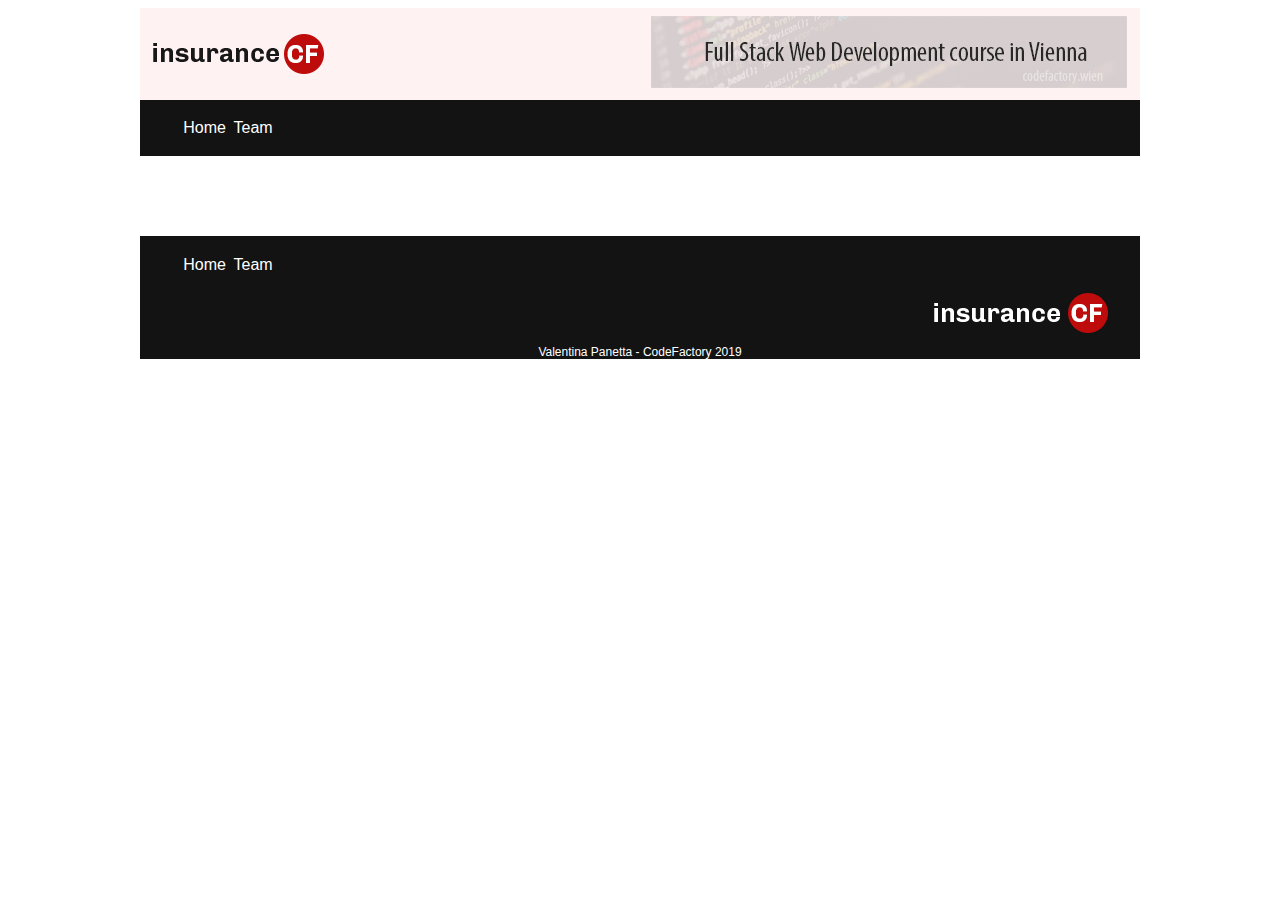
==== team.html @ 4d6f5c7a "structured html json obj and styled footer header" ====
<!DOCTYPE html>
<html lang="en">
<head>
	<meta charset="UTF-8">
	<title>Document</title>
	<link rel="stylesheet" type="text/css" href="resources/css/style.css">
</head>
<body>
<div id="wrapper">
		<!-- HEADER -->
		<div id="banner" class="flex">
			<img  src="resources/img/logo.png" alt="insurance logo">
			<a href="https://codefactory.wien/en/home-en/" target="_blank"><img id="hidden" src="resources/img/banner.png" alt="banner logo"></a>
		</div>
		<!-- NAVIGATION -->
		<nav id="header-nav">
            <ul>
                <li><a href="index.html">Home</a></li>
                <li><a href="team.html">Team</a></li>
            </ul>
        </nav>
         <!-- FOOTER -->
        <div id="footer">
            <nav id="footer-nav">
                <ul>
                    <li><a href="index.html">Home</a></li>
                    <li><a href="team.html">Team</a></li>
                </ul>
            </nav>
            <div id="logo" class="flex">
                <img src="resources/img/logo-inv.png" alt="insurance logo">
            </div>
            <p>Valentina Panetta - CodeFactory 2019</p>
        </div>
	</div>
	
</body>
</html>
---- resources/css/style.css ----
/* color palette */
body {
  font-size: 16px;
  font-family: Arial, sans-serif; }

.flex {
  display: flex; }

a {
  text-decoration: none;
  color: #FFFFFF; }

/* WRAPPER AND CONTAINER */
#wrapper {
  width: 80%;
  max-width: 1000px;
  margin: 0 auto; }

#container {
  width: 90%;
  margin: 0 auto; }

#banner {
  justify-content: space-between;
  padding: 0.5rem;
  background-color: #FFF2F3;
  align-items: center; }

#banner img {
  margin-left: 0.3rem;
  margin-right: 0.3rem; }

/* NAVIGATION HEADER AND FOOOTER*/
nav {
  background-color: #131313;
  padding: 0.2rem; }

nav li {
  display: inline; }

nav li a {
  padding-right: 0.2rem; }

/* MAIN CONTENT */
#background {
  background-image: url("resources/img/traffic.jpg");
  min-height: 380px;
  background-repeat: no-repeat;
  background-size: cover; }

/* FOOTER */
#footer {
  background-color: #131313;
  margin-top: 5rem; }

#logo {
  justify-content: flex-end;
  padding-right: 2rem; }

#footer p {
  text-align: center;
  color: #FFFFFF;
  font-size: 0.75rem; }

/*# sourceMappingURL=style.css.map */
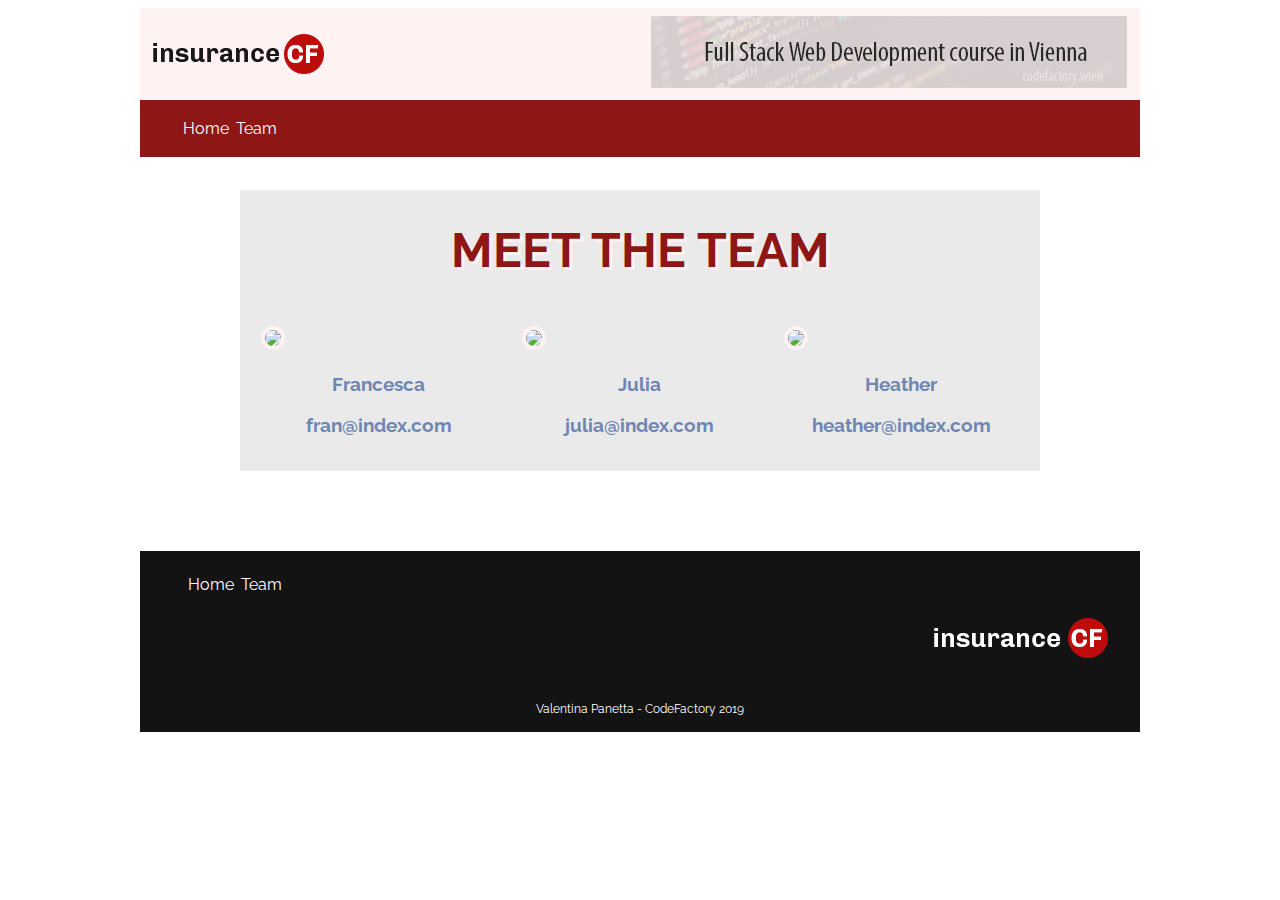
==== commit b2afcfb7: "json loop" ====
--- a/team.html
+++ b/team.html
@@ -1,25 +1,39 @@
 <!DOCTYPE html>
 <html lang="en">
+
 <head>
-	<meta charset="UTF-8">
-	<title>Document</title>
-	<link rel="stylesheet" type="text/css" href="resources/css/style.css">
+    <meta charset="UTF-8">
+    <title>Document</title>
+    <link rel="stylesheet" type="text/css" href="resources/css/style.css">
+    <link href="https://fonts.googleapis.com/css?family=Raleway:400,700&display=swap" rel="stylesheet">
 </head>
+
 <body>
-<div id="wrapper">
-		<!-- HEADER -->
-		<div id="banner" class="flex">
-			<img  src="resources/img/logo.png" alt="insurance logo">
-			<a href="https://codefactory.wien/en/home-en/" target="_blank"><img id="hidden" src="resources/img/banner.png" alt="banner logo"></a>
-		</div>
-		<!-- NAVIGATION -->
-		<nav id="header-nav">
+    <div id="wrapper">
+        <!-- HEADER -->
+        <div id="banner" class="flex">
+            <img src="resources/img/logo.png" alt="insurance logo">
+            <a href="https://codefactory.wien/en/home-en/" target="_blank"><img id="hidden" src="resources/img/banner.png" alt="banner logo"></a>
+        </div>
+        <!-- NAVIGATION -->
+        <nav id="header-nav">
             <ul>
                 <li><a href="index.html">Home</a></li>
                 <li><a href="team.html">Team</a></li>
             </ul>
         </nav>
-         <!-- FOOTER -->
+        <div id="container" class="colored">
+            <h1 id="title">Meet The Team</h1>
+            <div id="team" class="flex"> 
+                <div class="team-member">
+                </div>
+                <div class="team-member">
+                </div>
+                <div class="team-member">
+                </div>
+            </div>
+        </div>
+        <!-- FOOTER -->
         <div id="footer">
             <nav id="footer-nav">
                 <ul>
@@ -32,7 +46,13 @@
             </div>
             <p>Valentina Panetta - CodeFactory 2019</p>
         </div>
-	</div>
-	
+    </div>
+    <script type="text/javascript" src="resources/js/data.json"></script>
+    <script>
+    for (i = 0; i < teamMembers.length; i++) {
+        document.getElementsByClassName("team-member")[i].innerHTML = "<img src=" + teamMembers[i].image + ">" + "<p>" + teamMembers[i].name + "</p>" + "<p>" + teamMembers[i].email + "</p>";
+    }
+    </script>
 </body>
+
 </html>--- a/resources/css/style.css
+++ b/resources/css/style.css
@@ -1,7 +1,8 @@
+@charset "UTF-8";
 /* color palette */
 body {
   font-size: 16px;
-  font-family: Arial, sans-serif; }
+  font-family: 'Raleway', sans-serif; }
 
 .flex {
   display: flex; }
@@ -17,7 +18,7 @@
   margin: 0 auto; }
 
 #container {
-  width: 90%;
+  width: 100%;
   margin: 0 auto; }
 
 #banner {
@@ -30,9 +31,9 @@
   margin-left: 0.3rem;
   margin-right: 0.3rem; }
 
-/* NAVIGATION HEADER AND FOOOTER*/
-nav {
-  background-color: #131313;
+/* NAVIGATION HEADER*/
+#header-nav {
+  background-color: #8E1615;
   padding: 0.2rem; }
 
 nav li {
@@ -43,23 +44,270 @@
 
 /* MAIN CONTENT */
 #background {
-  background-image: url("resources/img/traffic.jpg");
-  min-height: 380px;
-  background-repeat: no-repeat;
-  background-size: cover; }
+  flex-direction: column;
+  justify-content: space-between;
+  background-image: url("../img/traffic.jpg");
+  height: 30rem;
+  background-size: cover;
+  background-position: center;
+  background-repeat: no-repeat; }
+
+#background h2 {
+  color: white;
+  padding-left: 1rem;
+  padding-top: 1rem; }
+
+#form {
+  background-color: #EAEAEA;
+  margin: 1rem;
+  padding: 2rem;
+  opacity: 0.9;
+  flex-direction: column;
+  justify-content: space-between; }
+
+form {
+  justify-content: space-between;
+  flex-direction: column; }
+
+#row {
+  justify-content: space-around; }
+
+#button-container {
+  justify-content: center; }
+
+#btn {
+  background-color: #349134;
+  color: #FFFFFF;
+  width: 30%;
+  padding: 0.5rem;
+  border-radius: 1rem;
+  font-size: 1.5rem; }
+
+#col1,
+#col2 {
+  width: 45%;
+  margin: 0.5rem;
+  padding: 1rem;
+  flex-direction: column; }
+
+label,
+input {
+  padding: 0.3rem; }
+
+#form h1 {
+  text-align: center; }
+
+#result {
+  color: #349134;
+  text-align: center; }
+
+#subtitle {
+  background-color: #CECECE;
+  padding: 1rem; }
+
+#subtitle h3,
+#subtitle p {
+  text-align: center; }
+
+#boxes {
+  margin-top: 10rem;
+  justify-content: space-between; }
+
+#box {
+  margin: 0.5rem;
+  padding: 1rem;
+  width: 43%;
+  box-sizing: border-box;
+  border-top: solid 0.1rem #000000;
+  box-shadow: 0.1rem 0.1rem 0.1rem 0.1rem #888; }
+
+hr {
+  background-color: #8ED2D4;
+  color: #8ED2D4;
+  border: none;
+  height: 0.1rem; }
+
+h4 {
+  color: #6F86B4; }
+
+h4,
+h5 {
+  margin-bottom: 0; }
+
+#boxes ul {
+  list-style: none;
+  padding-inline-start: 0; }
+
+#boxes ul li:before {
+  content: '✓';
+  padding-right: 1rem;
+  color: #8ED2D4; }
+
+.little {
+  font-size: 0.75rem;
+  margin-block-start: 0;
+  margin-block-end: 0; }
+
+/* MAIN CONTENT TEAM PAGE */
+.colored {
+  background-color: #EAEAEA; }
+
+#team {
+  justify-content: space-around;
+  padding: 0.5rem; }
+
+#title {
+  text-align: center;
+  text-transform: uppercase;
+  color: #8E1615;
+  font-size: 3rem;
+  font-weight: 700;
+  text-shadow: 0.2rem 0.2rem #FFF2F3;
+  padding-top: 2rem; }
+
+.team-member {
+  width: 30%;
+  padding: 0.5rem; }
+
+.team-member img {
+  border-radius: 50%;
+  border: solid 0.3rem #FFF2F3;
+  width: 100%;
+  height: auto;
+  overflow: hidden; }
+
+.team-member p {
+  text-align: center;
+  color: #6F86B4;
+  font-weight: 700;
+  font-size: 1.2rem; }
+
+.team-member:hover {
+  opacity: 0.5;
+  cursor: pointer; }
 
 /* FOOTER */
 #footer {
   background-color: #131313;
   margin-top: 5rem; }
 
+#footer nav {
+  padding: 0.5rem; }
+
 #logo {
   justify-content: flex-end;
-  padding-right: 2rem; }
+  padding-right: 2rem;
+  padding-bottom: 1rem; }
 
 #footer p {
+  padding-top: 1rem;
+  padding-bottom: 1rem;
   text-align: center;
   color: #FFFFFF;
   font-size: 0.75rem; }
 
+/* MEDIA QUERIES */
+/* MOBILE OVERRIDES */
+@media only screen and (max-width: 600px) {
+  #hidden {
+    display: none; }
+
+  #container {
+    width: 100%; }
+
+  #footer,
+  #banner,
+  #header-nav {
+    display: flex;
+    flex-direction: column;
+    align-items: center;
+    justify-content: center; }
+
+  #banner img {
+    padding-left: 2rem; }
+
+  #logo img {
+    padding-left: 4.3rem; }
+
+  #form h1 {
+    font-size: 1.5rem; }
+
+  #row {
+    align-items: flex-start; }
+
+  label {
+    font-size: 0.75rem; }
+
+  #btn {
+    font-size: 1rem; }
+
+  #subtitle h3,
+  #subtitle p {
+    font-size: 0.75rem; }
+
+  #boxes {
+    flex-wrap: wrap; }
+
+  #box {
+    width: 100%; }
+
+  #footer p {
+    padding-left: 2rem; }
+
+  #team {
+    flex-direction: column;
+    justify-content: space-around;
+    align-items: center; }
+
+  .team-member {
+    width: 50%;
+    border-top: solid 0.3rem #FFF2F3; } }
+/* TABLET OVERRIDES */
+@media only screen and (max-width: 1024px) {
+  #hidden {
+    display: none; }
+
+  #container {
+    width: 100%; }
+
+  #footer,
+  #banner,
+  #header-nav {
+    display: flex;
+    flex-direction: column;
+    align-items: center;
+    justify-content: center; }
+
+  #logo img {
+    padding-left: 4.3rem; }
+
+  #footer p {
+    padding-left: 2rem; }
+
+  #form h1 {
+    font-size: 1.5rem; }
+
+  #banner img {
+    padding-left: 3rem; }
+
+  #team {
+    flex-direction: column;
+    justify-content: space-around;
+    align-items: center; }
+
+  .team-member {
+    width: 50%;
+    border-top: solid 0.3rem #FFF2F3; } }
+/* BIG SCREEN OVERRIDES */
+@media only screen and (min-width: 1024px) {
+  #container {
+    width: 80%; }
+
+  #form {
+    padding-left: 1rem;
+    padding-right: 1rem; }
+
+  #boxes {
+    margin-top: 13rem; } }
+
 /*# sourceMappingURL=style.css.map */
